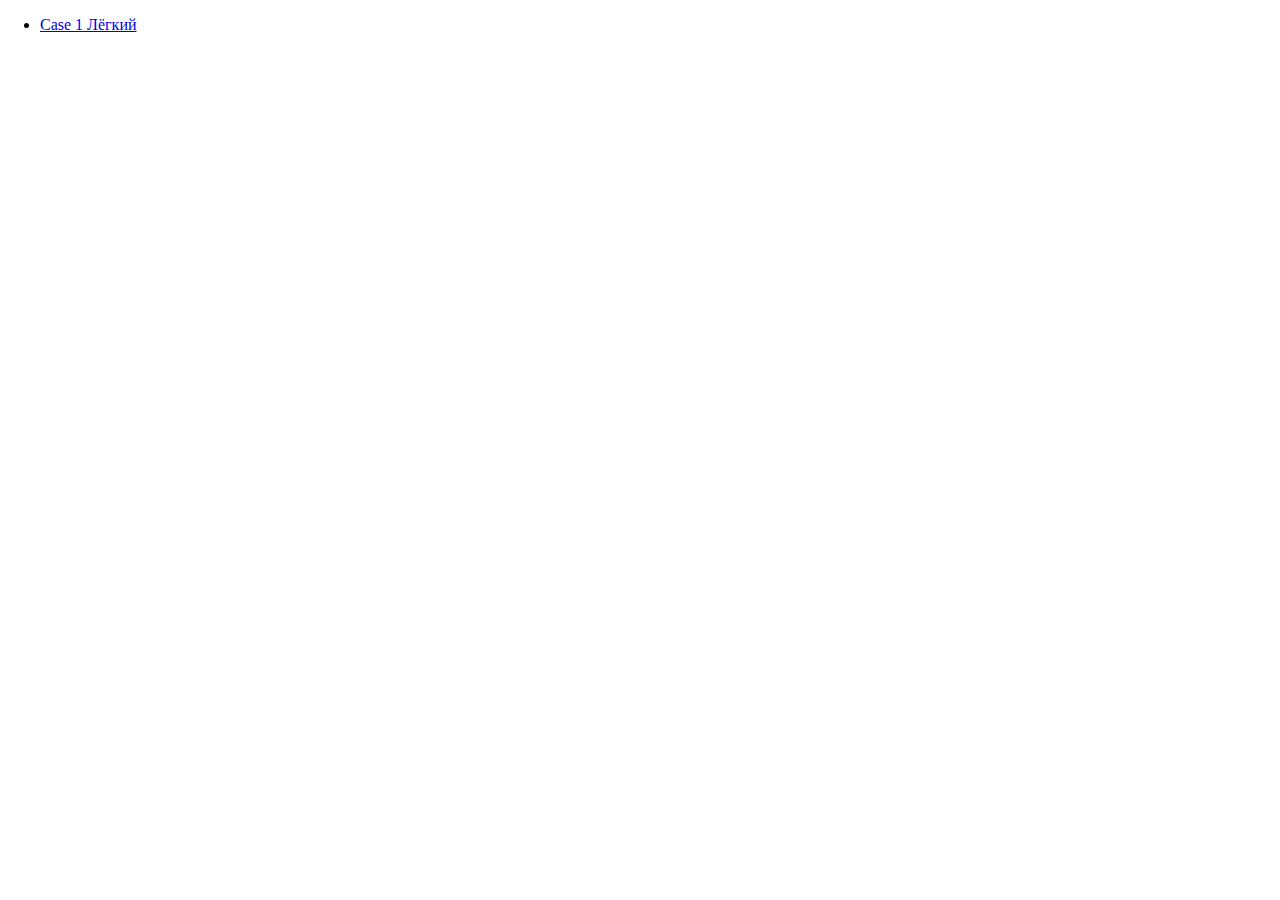
==== index.html @ fb5e9c49 "Добавляет файлы в репозиторий" ====
<!DOCTYPE html>
<html lang="ru">
<head>
  <meta charset="UTF-8">
  <meta http-equiv="X-UA-Compatible">
  <meta name="viewport" content="width=device-width, initial-scale=1.0">
  <title>Card Interfaces</title>
  <link rel="stylesheet" href="css/normalize.css">
  <link rel="stylesheet" href="css/main.css">
</head>
<body>
  <header class="header">

  </header>
  <main class="content">
    <ul class="cases">
      <li class="cases__item case">
        <a href="case-1/case_1.html" class="case__link">Case 1 Лёгкий</a>
      </li>
    </ul>
  </main>
  <footer class="footer">

  </footer>
</body>
</html>
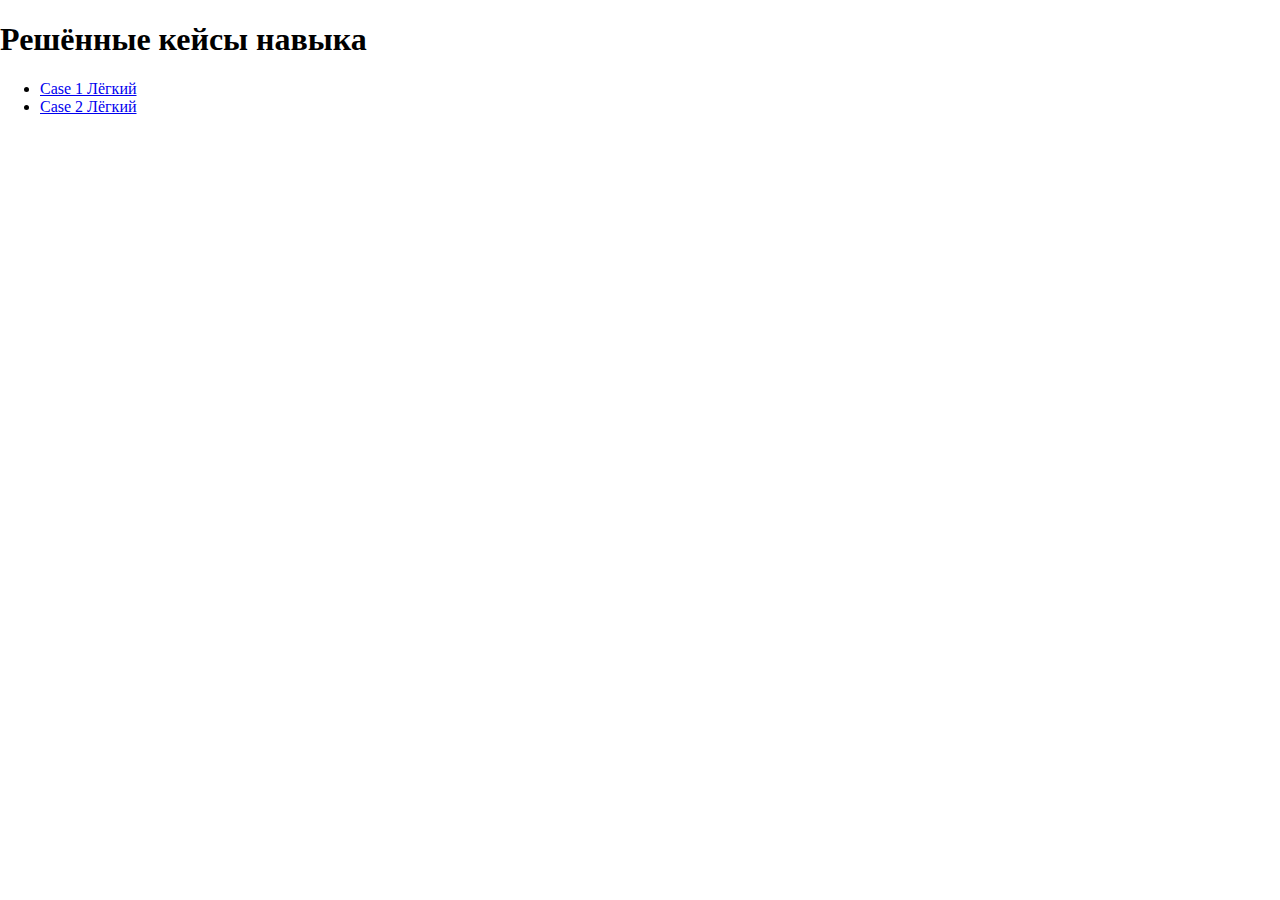
==== commit 0c78bb60: "Добавляет разметку списка карточек кейса 2" ====
--- a/index.html
+++ b/index.html
@@ -13,9 +13,13 @@
 
   </header>
   <main class="content">
+    <h1>Решённые кейсы навыка</h1>
     <ul class="cases">
       <li class="cases__item case">
         <a href="case-1/case_1.html" class="case__link">Case 1 Лёгкий</a>
+      </li>
+      <li class="cases__item case">
+        <a href="case-2/case_2.html" class="case__link">Case 2 Лёгкий</a>
       </li>
     </ul>
   </main>
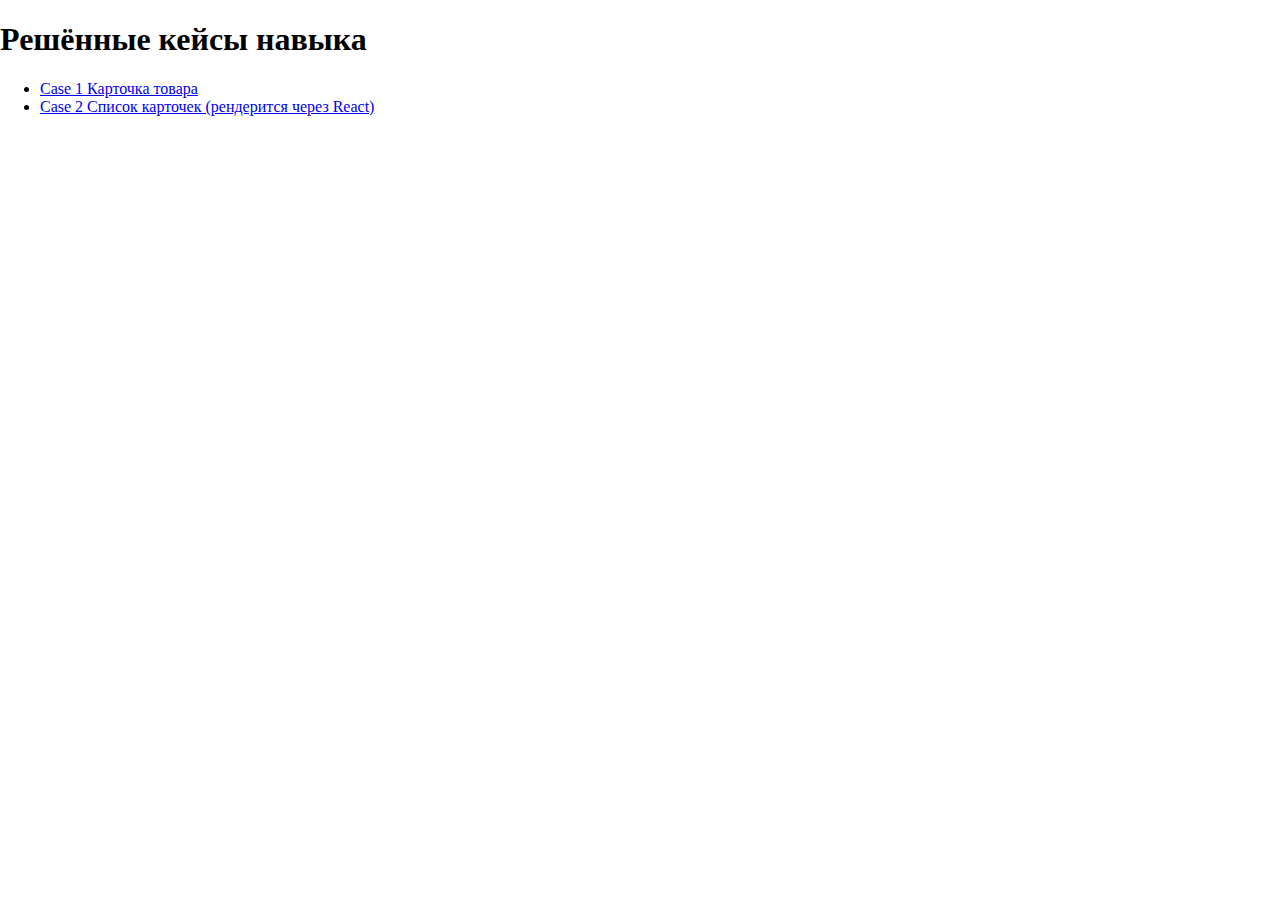
==== commit 5279f248: "Добавляет правки общего оглавления списка навыков" ====
--- a/index.html
+++ b/index.html
@@ -4,27 +4,23 @@
   <meta charset="UTF-8">
   <meta http-equiv="X-UA-Compatible">
   <meta name="viewport" content="width=device-width, initial-scale=1.0">
-  <title>Card Interfaces</title>
+  <title>Навык вёрстки карточных элементов</title>
   <link rel="stylesheet" href="css/normalize.css">
   <link rel="stylesheet" href="css/main.css">
 </head>
 <body>
-  <header class="header">
-
-  </header>
+  
   <main class="content">
     <h1>Решённые кейсы навыка</h1>
     <ul class="cases">
       <li class="cases__item case">
-        <a href="case-1/case_1.html" class="case__link">Case 1 Лёгкий</a>
+        <a href="case-1/index.html" class="case__link">Case 1 Карточка товара</a>
       </li>
       <li class="cases__item case">
-        <a href="case-2/case_2.html" class="case__link">Case 2 Лёгкий</a>
+        <a href="case-2/index.html" class="case__link">Case 2 Список карточек (рендерится через React)</a>
       </li>
     </ul>
   </main>
-  <footer class="footer">
 
-  </footer>
 </body>
 </html>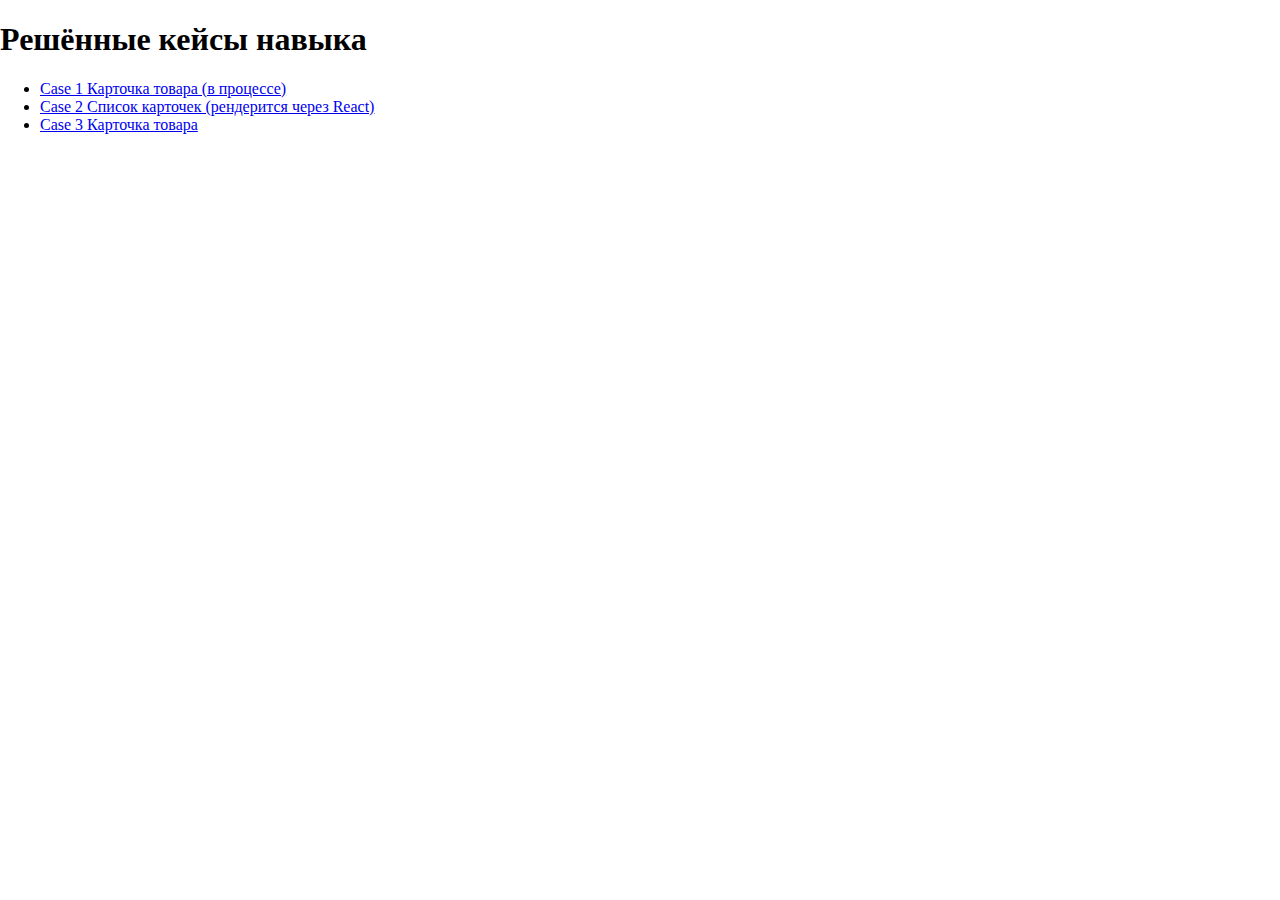
==== commit cc68a98c: "Готовит структуру файлов и изображения для кейса 4" ====
--- a/index.html
+++ b/index.html
@@ -14,10 +14,13 @@
     <h1>Решённые кейсы навыка</h1>
     <ul class="cases">
       <li class="cases__item case">
-        <a href="case-1/index.html" class="case__link">Case 1 Карточка товара</a>
+        <a href="case-1/index.html" class="case__link">Case 1 Карточка товара (в процессе)</a>
       </li>
       <li class="cases__item case">
         <a href="case-2/index.html" class="case__link">Case 2 Список карточек (рендерится через React)</a>
+      </li>
+      <li class="cases__item case">
+        <a href="case-3/index.html" class="case__link">Case 3 Карточка товара</a>
       </li>
     </ul>
   </main>
